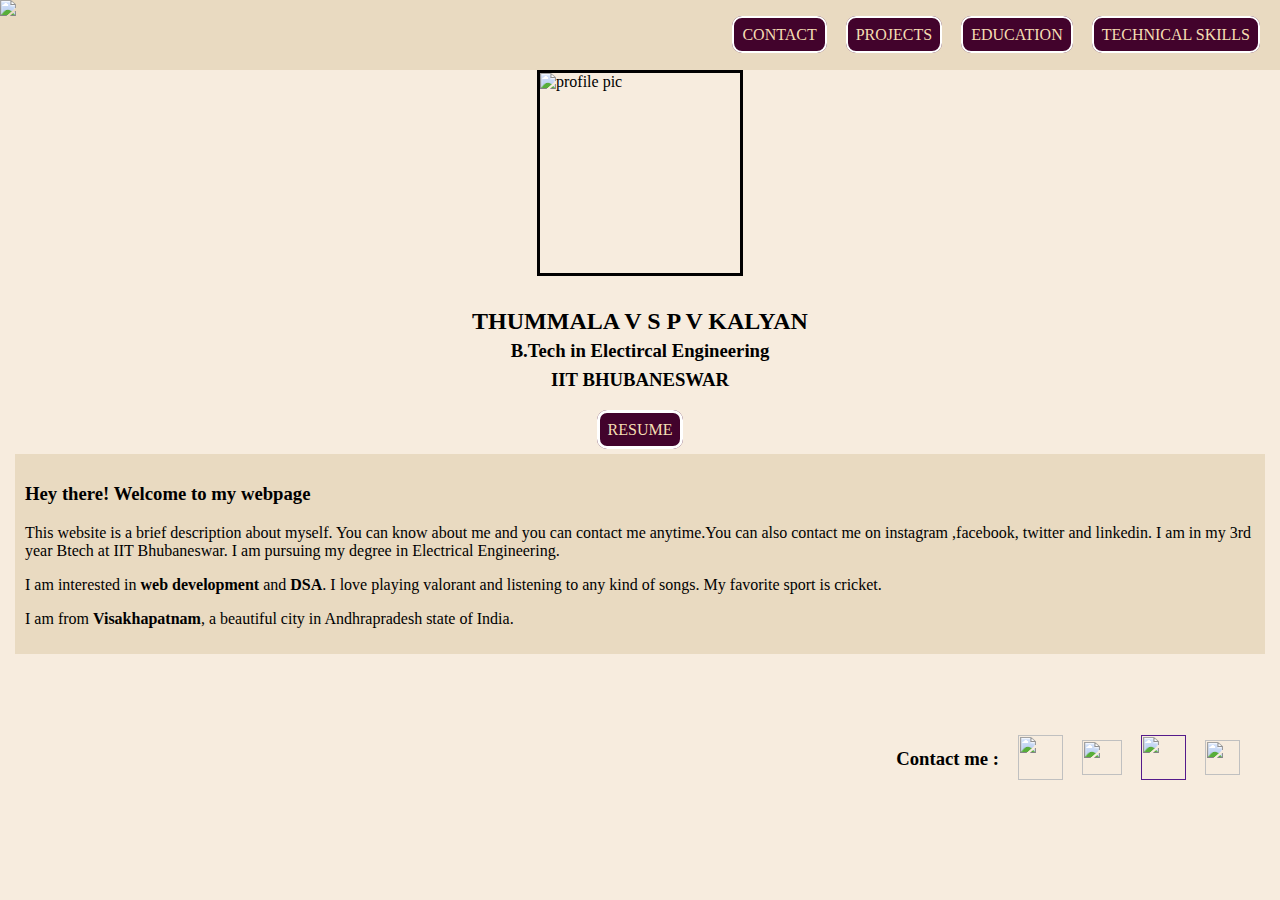
==== index.html @ 0e970e05 "project 1" ====
<!DOCTYPE html>
<head>
    <meta chatset="utf-8">
    <title>My portfolio</title>
    <link rel="stylesheet" rel="text/css" href="style.css">
    <link rel="icon" href="favicon.ico">
</head>
<body>
 
    <div id="links">
        <ul>
         <li><a href="contact.html" alt="contact" target="_blank">Contact</a></li>
         <li><a href="projects.html" alt="projects" target="_blank">Projects</a></li>
         <li><a href="education.html" alt="education" target="_blank">Education</a></li>
         <li><a href="technical skills.html" alt="technical skills" target="_blank">Technical Skills</a></li>
        </ul>
     </div>
     <div id="sign">
        <img class="pic" src="images/sign.png">
     </div>

     <div id="backwrap">
         <div id="profilepic">
            <img src="images/IMG_20210320_232706_374.jpg" height="200px" width="200px" alt="profile pic" >
         </div>
         <div id="personalinfo">
            <h2>THUMMALA V S P V KALYAN</h2>
            <h3>B.Tech in Electircal Engineering</h3>
            <h3>IIT BHUBANESWAR</h3>
         </div>

         <br>
         <div id="resume">
            <a href="resume word.pdf" target="_blank">resume</a>
         </div>
   </div>
   <div id="description">
         <h3>Hey there! Welcome to my webpage</h3>
         <p>This website is a brief description about myself. You can know about me and you can contact me anytime.You can also contact me on
             instagram ,facebook, twitter and linkedin. I am in my 3rd year Btech at IIT Bhubaneswar. I am pursuing my degree in Electrical Engineering.
         </p>
         <p>
            I am interested in <strong>web development</strong> and <strong>DSA</strong>. I love playing valorant and listening to any kind of songs. My favorite sport is cricket.
         </p>
         <p>
            I am from <strong>Visakhapatnam</strong>, a beautiful city in Andhrapradesh state of India.
         </p>
   </div>
   <div id="socials">
      <ul>
         <li><h3>Contact me : </h3></li>
       <li><a class="twi" href="https://www.instagram.com/kalyantvspv" alt="instagram" target="_blank"><img src="images/Instagram-logo-free-download-PNG.png" height="45px" width="45px"></a></li>
       <li><a href="https://www.facebook.com/profile.php?id=100008435079830" alt="facebook" target="_blank"><img src="images/facebook.png" height="35px" width="40px"></a></li>
       <li><a class="twi" href="" alt="twitter" target="_blank"><img src="images/twitter.png" height="45px" width="45px"></a></li>
       <li><a href="https://www.linkedin.com/in/thummala-v-s-p-v-kalyan-000516188/" alt="linkedin" target="_blank"><img src="images/linkedin.png" height="35px" width="35px"></a></li>
      </ul>
   </div>
</body>
---- style.css ----
body{
    margin:0;
    background-color : #F7ECDE;
}

#links{
    background: #E9DAC1; 
    padding:10px;
}

#links ul
{
    text-align : right;
   list-style-type: none; 
   margin-right:10px;
}
#links li
{
    margin-left:15px;
    display:inline-block;
}

#links a{
    background-color: #42032C;
    padding:8px;
    text-transform: uppercase;
    text-decoration: none;
    color: wheat;
    border-radius: 10px;
    border:2px solid white;
    
}
#links a:hover{
    background-color: #781C68;
    padding:10px;
    text-transform: uppercase;
    text-decoration: none;
    color: #F7ECDE;
    border-radius: 10px;
    box-shadow: 1px 1px 3px 1px white;
   
}
#profilepic img{
    display:block;
  margin-left: auto;
  margin-right: auto;
  border: 3px solid black;
  position: relative;
  bottom:20px;
}

#personalinfo{
    
    line-height: 10px;
   text-align:center;
}
#resume{
    text-align:center;
}
#resume a{
   margin:5px;
    background-color: #42032C;
    padding:8px;
    text-transform: uppercase;
    text-decoration: none;
    color: wheat;
    border-radius: 10px;
    border:3px solid white;
}
#resume a:hover{
    margin:5px;
    background-color: #781C68;
    padding:10px;
    text-transform: uppercase;
    text-decoration: none;
    color: #F7ECDE;
    border-radius: 10px;
    box-shadow: 1px 1px 3px 1px white;
}

.pic{
    height:70px; 
    width:auto;
    position:relative;
    bottom:70px;
}

#socials ul
{
    text-align : right;
   list-style-type: none; 
   margin-right:40px;
   position:relative;
   top:60px;
}
#socials li{
    margin-left:15px;
    text-align:center;
    display:inline-block;
}
#socials h3{
  position: relative;
  bottom:10px;
}

.twi{
    position: relative;
    top:5px;
}

#description{
    background-color: #E9DAC1;
    margin:15px;
    padding:10px;
}

.project{
    margin: 5%;
    border: 3px solid #EE6983;
}

.project_body{
    align-content: center;
    background-color: #B9FFF8;
}
.project_body h2{
    margin-left: 550px;
}
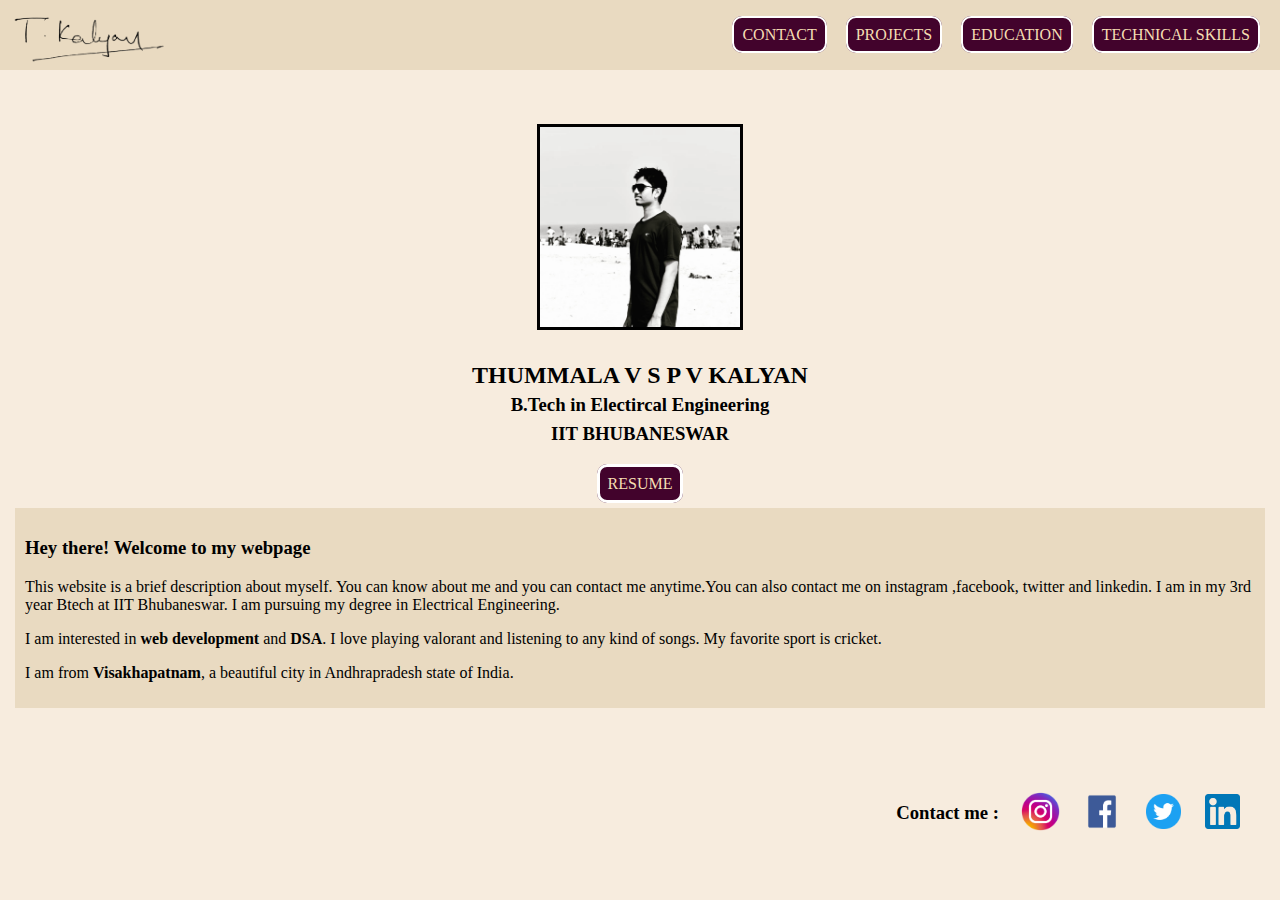
==== commit 3a2fce6c: "Update index.html" ====
--- a/index.html
+++ b/index.html
@@ -16,12 +16,12 @@
         </ul>
      </div>
      <div id="sign">
-        <img class="pic" src="images/sign.png">
+        <img class="pic" src="sign.png">
      </div>
 
      <div id="backwrap">
          <div id="profilepic">
-            <img src="images/IMG_20210320_232706_374.jpg" height="200px" width="200px" alt="profile pic" >
+            <img src="IMG_20210320_232706_374.jpg" height="200px" width="200px" alt="profile pic" >
          </div>
          <div id="personalinfo">
             <h2>THUMMALA V S P V KALYAN</h2>
@@ -49,10 +49,10 @@
    <div id="socials">
       <ul>
          <li><h3>Contact me : </h3></li>
-       <li><a class="twi" href="https://www.instagram.com/kalyantvspv" alt="instagram" target="_blank"><img src="images/Instagram-logo-free-download-PNG.png" height="45px" width="45px"></a></li>
-       <li><a href="https://www.facebook.com/profile.php?id=100008435079830" alt="facebook" target="_blank"><img src="images/facebook.png" height="35px" width="40px"></a></li>
-       <li><a class="twi" href="" alt="twitter" target="_blank"><img src="images/twitter.png" height="45px" width="45px"></a></li>
-       <li><a href="https://www.linkedin.com/in/thummala-v-s-p-v-kalyan-000516188/" alt="linkedin" target="_blank"><img src="images/linkedin.png" height="35px" width="35px"></a></li>
+       <li><a class="twi" href="https://www.instagram.com/kalyantvspv" alt="instagram" target="_blank"><img src="Instagram-logo-free-download-PNG.png" height="45px" width="45px"></a></li>
+       <li><a href="https://www.facebook.com/profile.php?id=100008435079830" alt="facebook" target="_blank"><img src="facebook.png" height="35px" width="40px"></a></li>
+       <li><a class="twi" href="" alt="twitter" target="_blank"><img src="twitter.png" height="45px" width="45px"></a></li>
+       <li><a href="https://www.linkedin.com/in/thummala-v-s-p-v-kalyan-000516188/" alt="linkedin" target="_blank"><img src="linkedin.png" height="35px" width="35px"></a></li>
       </ul>
    </div>
-</body>+</body>
